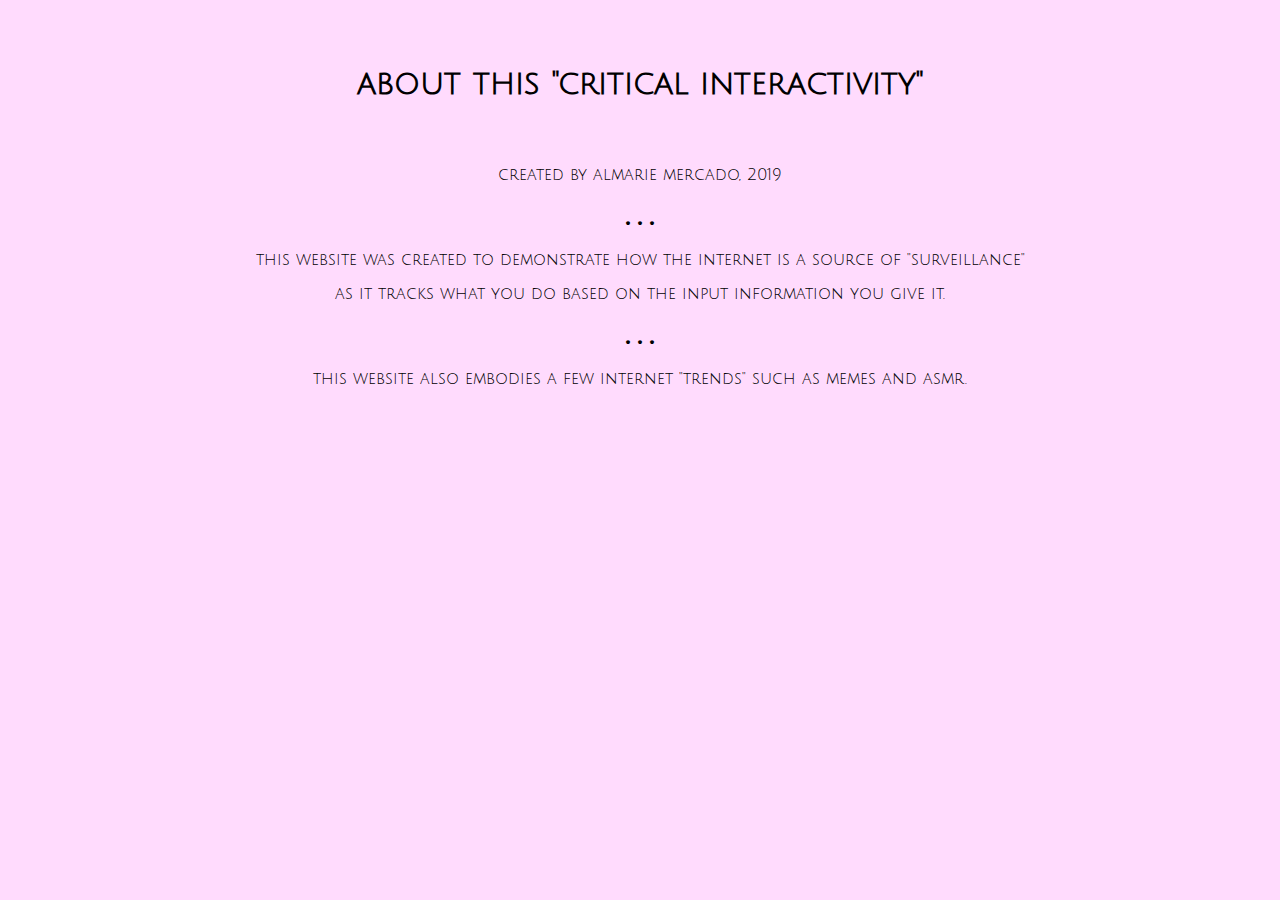
==== scene8.html @ 0f84fb77 "all doneeee" ====
<!DOCTYPE html>
<html>

<head>
	<title> crit. interactivity </title>
	<link rel="stylesheet" type="text/css" href="css/main.css">
</head>

<body>
	<div class="text">
		<center>
			<h1> about this "critical interactivity" </h1>
		</center>
	</div>

	<div class="scene">
		<center>
		<div id="set14">
			<p> created by almarie mercado, 2019 </p>
			<h2> . . . </h2>

			<p> this website was created to demonstrate how the internet is a source of "surveillance" </p>
			<p> as it tracks what you do based on the input information you give it. </p>
			<h2> . . . </h2>

			<p> this website also embodies a few internet "trends" such as memes and asmr. </p>
		</div>
		</center>
	</div>
</body>

</html>
---- css/main.css ----
@import url('https://fonts.googleapis.com/css?family=Julius+Sans+One&display=swap');

body {
	background-color: #ffdbfd;
}

a {
	text-decoration: none;
}

h1 {
	font-family: 'Julius Sans One', sans-serif;
	font-style: normal;
	padding-top: 5vh;
}

p {
	font-family: 'Julius Sans One', sans-serif;
	font-style: normal;
}

.play {
	padding-top: 30vh;
	padding-bottom: 20vh;
}

#start {
	width: 50vw;
	height: 30vh;
}

#set1 {
	display: inline-block;
	float: left;
	padding-left: 15vw;
}

#set2 {
	display: inline-block;
	float: right;
	padding-right: 15vw;
	padding-top: 7vh;
}

#set3 {
	display: inline-block;
	float: left;
	padding-top: 12vh;
	padding-left: 12vw;
}

#set4 {
	display: inline-block;
	float: right;
	padding-right: 15vw;
	padding-top: 7vh;
}

#set5 {
	display: inline-block;
	float: left;
	padding-left: 15vw;
	padding-top: 5vh;
}

#set6 {
	display: inline-block;
	float: right;
	padding-right: 15vw;
	padding-top: 3vh;
}

#set7 {
	display: inline-block;
	float: left;
	padding-left: 10vw;
	padding-top: 10vh;
}

#set8 {
	display: inline-block;
	float: right;
	padding-right: 15vw;
	padding-top: 10vh;
}

#set10 {
	display: inline-block;
	float: left;
	padding-left: 20vw;
	padding-top: 10vh;
}

#set12 {
	display: inline-block;
	float: right;
	padding-right: 20vw;
	padding-top: 10vh;
}

#set14 {
	display: inline-block;
	padding-top: 3vh;
}
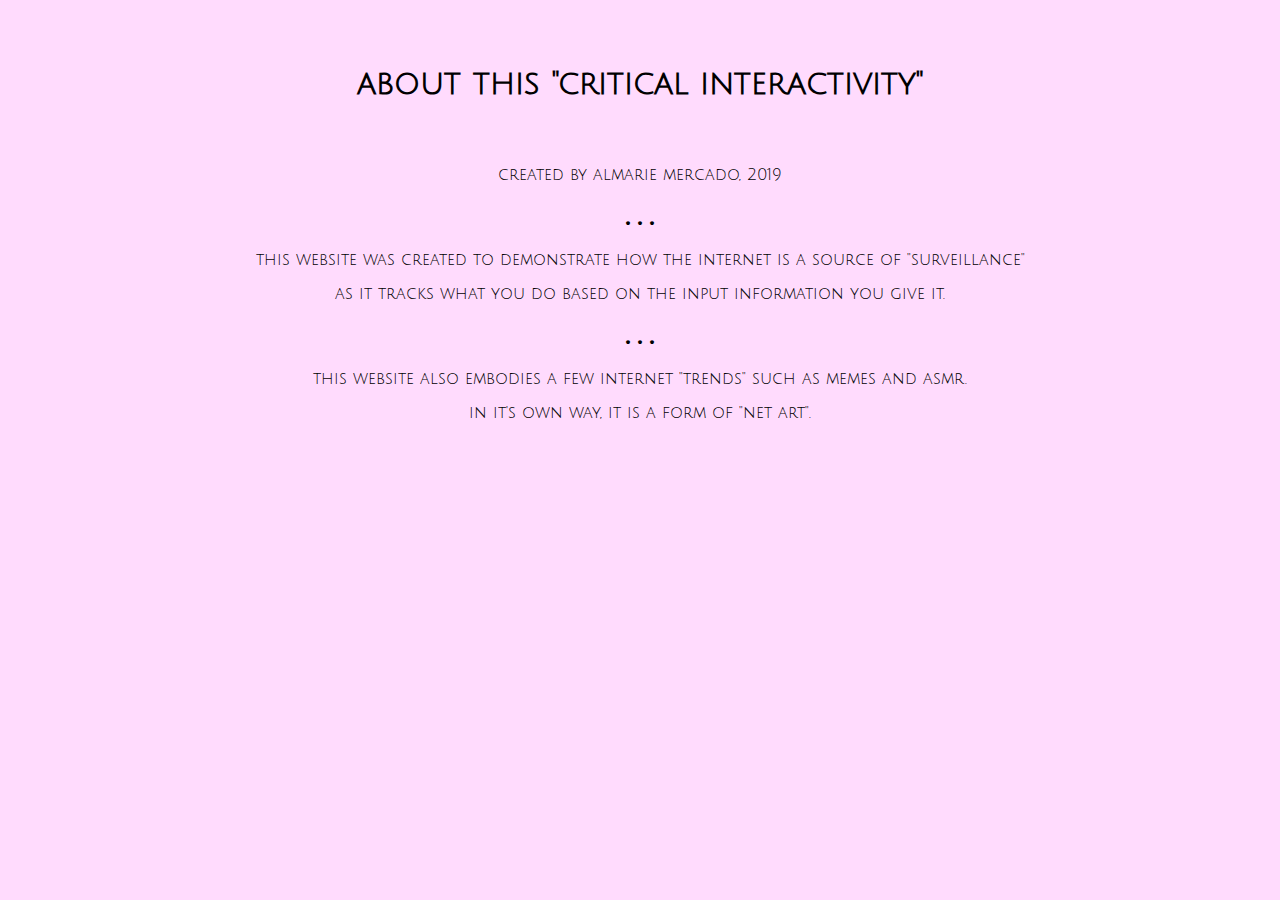
==== commit 4a02ed49: "update on info" ====
--- a/scene8.html
+++ b/scene8.html
@@ -24,6 +24,7 @@
 			<h2> . . . </h2>
 
 			<p> this website also embodies a few internet "trends" such as memes and asmr. </p>
+			<p> in it's own way, it is a form of "net art". </p>
 		</div>
 		</center>
 	</div>
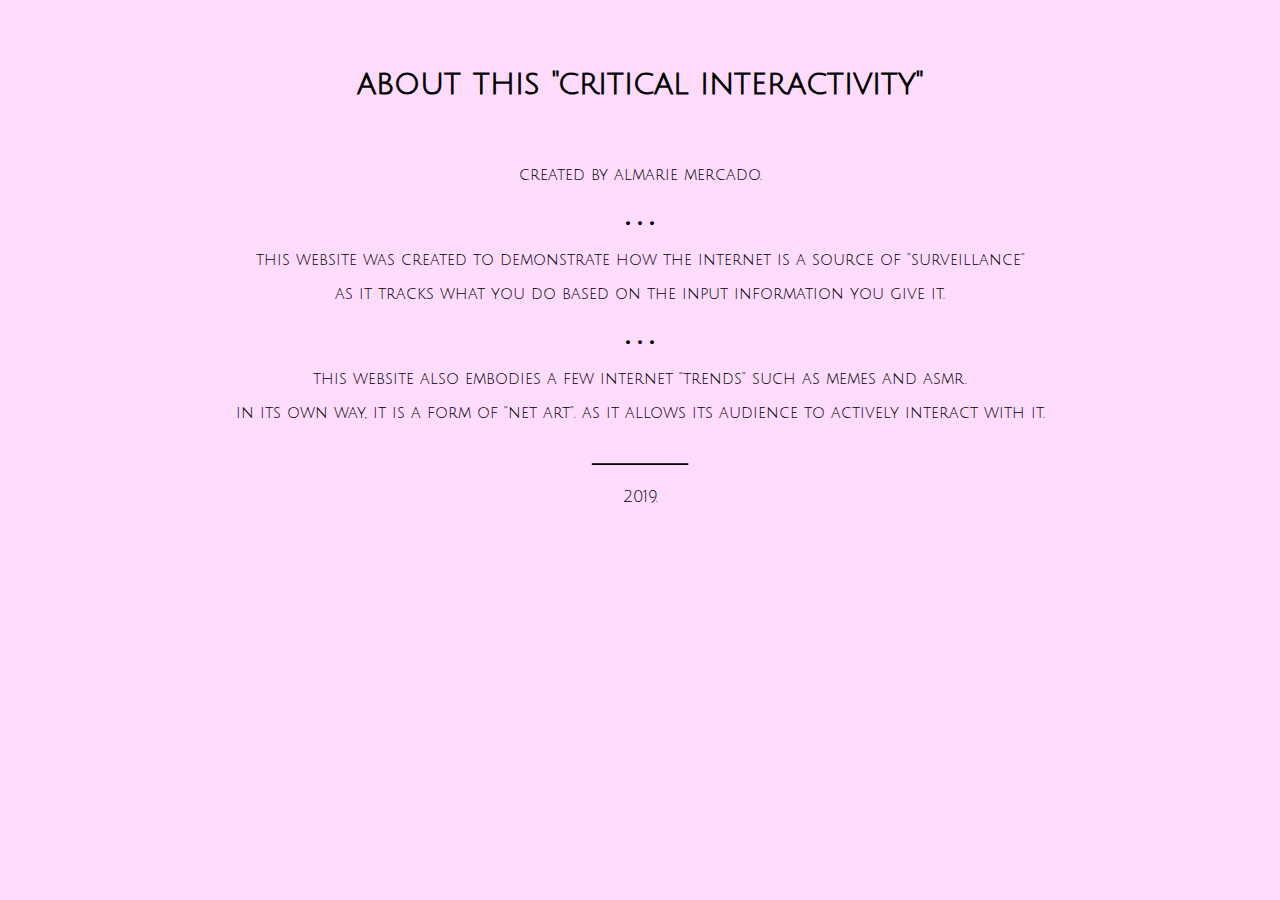
==== commit 6f485a3d: "information update" ====
--- a/scene8.html
+++ b/scene8.html
@@ -16,7 +16,7 @@
 	<div class="scene">
 		<center>
 		<div id="set14">
-			<p> created by almarie mercado, 2019 </p>
+			<p> created by almarie mercado. </p>
 			<h2> . . . </h2>
 
 			<p> this website was created to demonstrate how the internet is a source of "surveillance" </p>
@@ -24,7 +24,10 @@
 			<h2> . . . </h2>
 
 			<p> this website also embodies a few internet "trends" such as memes and asmr. </p>
-			<p> in it's own way, it is a form of "net art". </p>
+			<p> in its own way, it is a form of "net art". as it allows its audience to actively interact with it. </p>
+			<h2> ________ </h2>
+
+			<p> 2019. </p>
 		</div>
 		</center>
 	</div>
